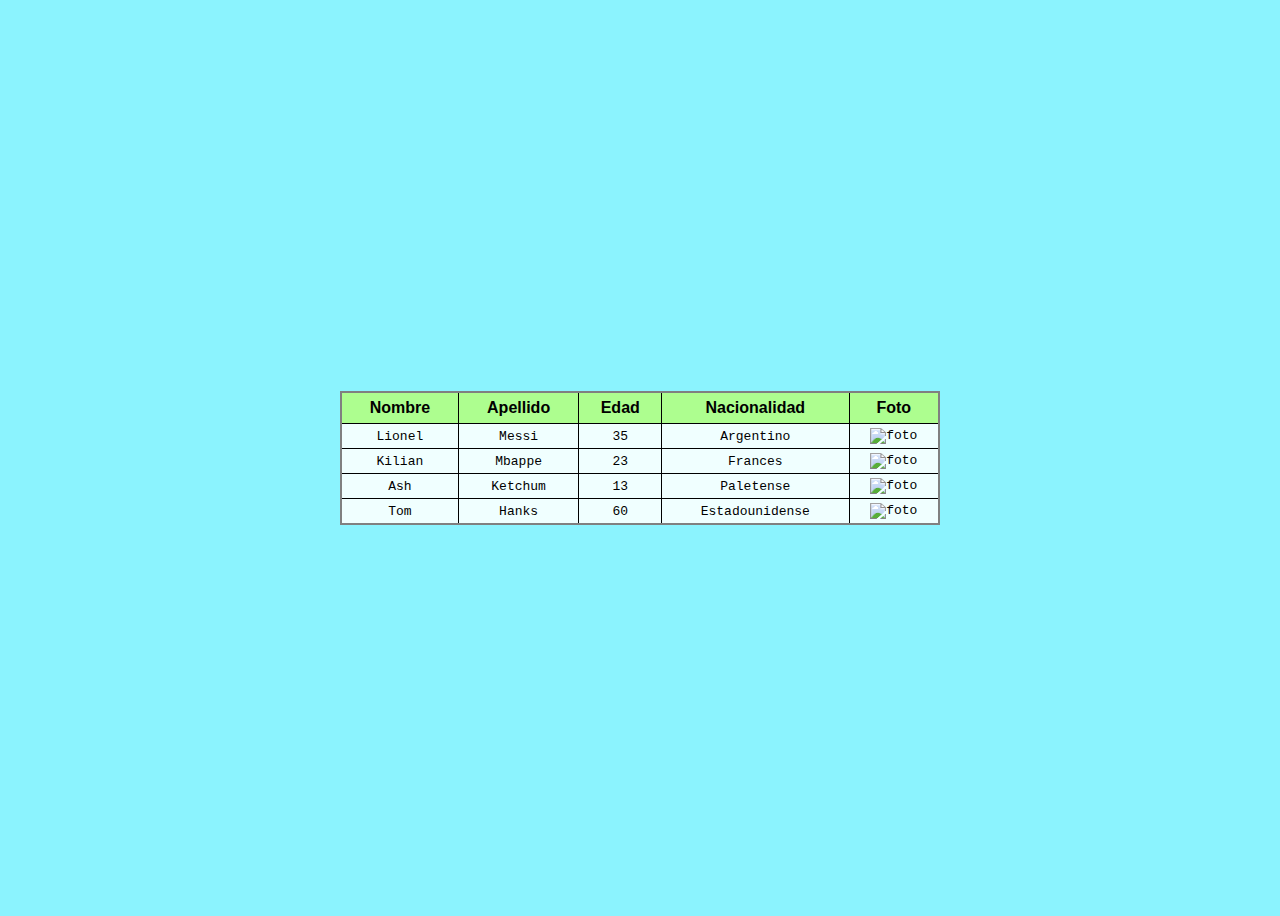
==== index.html @ 1dae9e45 "Clase 28/04" ====
<!DOCTYPE html>
<html lang="en">
<head>
  <meta charset="UTF-8">
  <meta http-equiv="X-UA-Compatible" content="IE=edge">
  <meta name="viewport" content="width=device-width, initial-scale=1.0">
  <link rel="stylesheet" href="css/style.css">
  <title>Tabla en HTML y CSS</title>
</head>
<body>
  <!-- Armar la estructura -->
<div class="container">
  <table>
      <thead> <!--Etiqueta de estructura de la cabecera-->
          <tr> <!--Etiqueta para armar una fila-->
            <th>Nombre</th> <!--Etiqueta para armar las celdas del HEAD-->
            <th>Apellido</th>
            <th>Edad</th>
            <th>Nacionalidad</th>
            <th>Foto</th>
          </tr>
      </thead>
      <tbody><!--Etiqueta de estructura del body-->
        <tr>
          <td>Lionel</td>
          <td>Messi</td>
          <td>35</td>
          <td>Argentino</td>
          <td> <img id="messi" name="messi" src="https://images.pagina12.com.ar/styles/focal_content_1200x1050/public/2023-01/692933-leo-20messi-20copa-20del-20mundo.jpeg?h=fcdc4171&itok=rWyK-jw9" alt="foto" ></td>
        </tr>
        <tr>
          <td>Kilian</td>
          <td>Mbappe</td>
          <td>23</td>
          <td>Frances</td>
          <td><img src="https://bolavip.com/__export/1623048484391/sites/bolavip/img/2021/06/07/getty_images_-_2021-06-07t082738_793_crop1623047278608.jpg_242310155.jpg" alt="foto"></td>
        </tr>
        <tr>
          <td>Ash</td>
          <td>Ketchum</td>
          <td>13</td>
          <td>Paletense</td>
          <td><img src="https://images.wikidexcdn.net/mwuploads/wikidex/0/02/latest/20221113131941/Ash_%28Viajes_Pok%C3%A9mon%29_2.png" alt="foto"></td>
        </tr>
        <tr>
          <td>Tom</td>
          <td>Hanks</td>
          <td>60</td>
          <td>Estadounidense</td>
          <td><img src="https://phantom-marca.unidadeditorial.es/a3d6a811966e3473223bd4bfc15a1e03/crop/0x0/732x412/resize/1320/f/jpg/assets/multimedia/imagenes/2021/04/02/16173226480928.jpg" alt="foto"></td>
        </tr>
      </tbody>
  </table>
</div>
</body>
</html>
---- css/style.css ----
/*Etiquetas*/
body {
  background-color: rgb(139, 243, 254);
}

.container {
  display: flex;
  height: 100vh;
  align-items: center;
  justify-content: center;
}

table{
  width: 100%;
  max-width: 600px;
  border: 2px solid grey;
  background-color: beige;
  border-collapse: collapse;

}

th{
  border: 1px solid black;
  background-color: rgb(173, 254, 143);
  font-family:Verdana, Geneva, Tahoma, sans-serif ;
  padding: 6px;
}

td {
  border: 1px solid black;
  background-color: azure;
  font-family: monospace;
  text-align: center;
  padding: 4px;
}

img {
  /*width: 100px;*/
 /*height: 100px;*/
  width: 70%;
  aspect-ratio: 7/6;
  object-fit: contain;
}
/*
#messi{
  width: 8px;
}*/
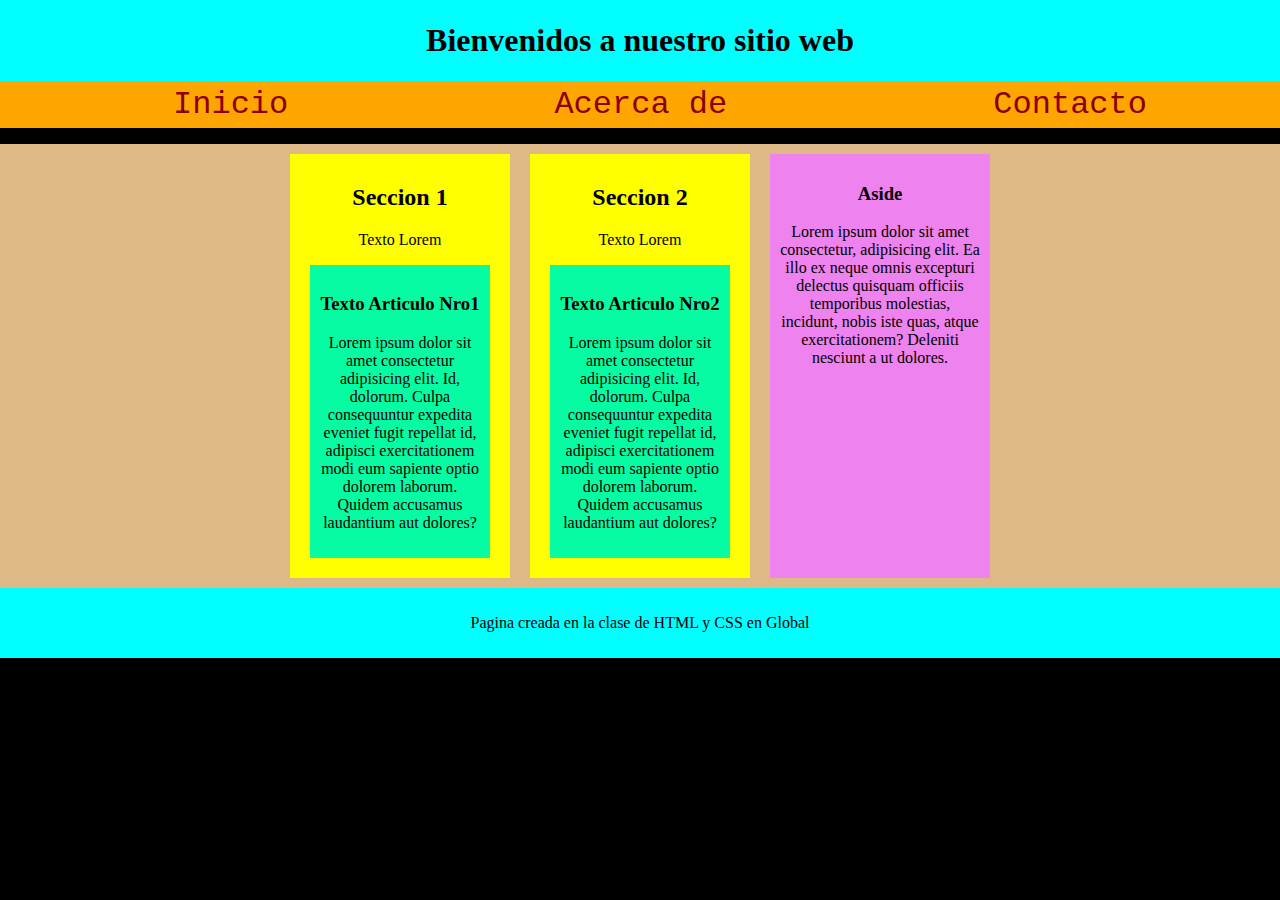
==== commit 517c4bad: "clase 01/05" ====
--- a/index.html
+++ b/index.html
@@ -1,56 +1,46 @@
 <!DOCTYPE html>
-<html lang="en">
+<html>
 <head>
-  <meta charset="UTF-8">
-  <meta http-equiv="X-UA-Compatible" content="IE=edge">
-  <meta name="viewport" content="width=device-width, initial-scale=1.0">
-  <link rel="stylesheet" href="css/style.css">
-  <title>Tabla en HTML y CSS</title>
+	<meta charset="utf-8">
+	<title>Ejemplo de etiquetas HTML y CSS</title>
+	<link rel="stylesheet" href="css/style.css">
 </head>
 <body>
-  <!-- Armar la estructura -->
-<div class="container">
-  <table>
-      <thead> <!--Etiqueta de estructura de la cabecera-->
-          <tr> <!--Etiqueta para armar una fila-->
-            <th>Nombre</th> <!--Etiqueta para armar las celdas del HEAD-->
-            <th>Apellido</th>
-            <th>Edad</th>
-            <th>Nacionalidad</th>
-            <th>Foto</th>
-          </tr>
-      </thead>
-      <tbody><!--Etiqueta de estructura del body-->
-        <tr>
-          <td>Lionel</td>
-          <td>Messi</td>
-          <td>35</td>
-          <td>Argentino</td>
-          <td> <img id="messi" name="messi" src="https://images.pagina12.com.ar/styles/focal_content_1200x1050/public/2023-01/692933-leo-20messi-20copa-20del-20mundo.jpeg?h=fcdc4171&itok=rWyK-jw9" alt="foto" ></td>
-        </tr>
-        <tr>
-          <td>Kilian</td>
-          <td>Mbappe</td>
-          <td>23</td>
-          <td>Frances</td>
-          <td><img src="https://bolavip.com/__export/1623048484391/sites/bolavip/img/2021/06/07/getty_images_-_2021-06-07t082738_793_crop1623047278608.jpg_242310155.jpg" alt="foto"></td>
-        </tr>
-        <tr>
-          <td>Ash</td>
-          <td>Ketchum</td>
-          <td>13</td>
-          <td>Paletense</td>
-          <td><img src="https://images.wikidexcdn.net/mwuploads/wikidex/0/02/latest/20221113131941/Ash_%28Viajes_Pok%C3%A9mon%29_2.png" alt="foto"></td>
-        </tr>
-        <tr>
-          <td>Tom</td>
-          <td>Hanks</td>
-          <td>60</td>
-          <td>Estadounidense</td>
-          <td><img src="https://phantom-marca.unidadeditorial.es/a3d6a811966e3473223bd4bfc15a1e03/crop/0x0/732x412/resize/1320/f/jpg/assets/multimedia/imagenes/2021/04/02/16173226480928.jpg" alt="foto"></td>
-        </tr>
-      </tbody>
-  </table>
-</div>
+	<header>
+		<h1>Bienvenidos a nuestro sitio web</h1>
+		<nav>
+			<ul>
+				<li><a href=""> Inicio </a></li>
+				<li><a href="">Acerca de </a></li>
+				<li><a href=""> Contacto </a></li>
+			</ul>
+		</nav>
+	</header>
+	<main>
+		<section>
+			<h2>Seccion 1</h1>
+			<p>Texto Lorem</p>
+			<article>
+				<h3>Texto Articulo Nro1</h3>
+				<p>Lorem ipsum dolor sit amet consectetur adipisicing elit. Id, dolorum. Culpa consequuntur expedita eveniet fugit repellat id, adipisci exercitationem modi eum sapiente optio dolorem laborum. Quidem accusamus laudantium aut dolores?</p>
+			</article>
+		</section>
+		<section>
+			<h2>Seccion 2</h1>
+			<p>Texto Lorem</p>
+			<article>
+				<h3>Texto Articulo Nro2</h3>
+				<p>Lorem ipsum dolor sit amet consectetur adipisicing elit. Id, dolorum. Culpa consequuntur expedita eveniet fugit repellat id, adipisci exercitationem modi eum sapiente optio dolorem laborum. Quidem accusamus laudantium aut dolores?</p>
+			</article>
+		</section>
+		<aside> 
+			<h3>Aside</h3>
+			<p>Lorem ipsum dolor sit amet consectetur, adipisicing elit. Ea illo ex neque omnis excepturi delectus quisquam officiis temporibus molestias, incidunt, nobis iste quas, atque exercitationem? Deleniti nesciunt a ut dolores.</p>
+		</aside>
+	</main>
+<footer>
+	<p>Pagina creada en la clase de HTML y CSS en Global </p>
+</footer>
+
 </body>
-</html>+</html>
--- a/css/style.css
+++ b/css/style.css
@@ -1,47 +1,78 @@
-/*Etiquetas*/
-body {
-  background-color: rgb(139, 243, 254);
+*{
+	text-align: center; /*todos los elementos en el centro*/
 }
 
-.container {
-  display: flex;
-  height: 100vh;
-  align-items: center;
-  justify-content: center;
+body{
+	margin: auto;
+	background-color: black;
 }
 
-table{
-  width: 100%;
-  max-width: 600px;
-  border: 2px solid grey;
-  background-color: beige;
-  border-collapse: collapse;
-
+header{
+	background-color: aqua;
+	padding-top: 1px;
 }
 
-th{
-  border: 1px solid black;
-  background-color: rgb(173, 254, 143);
-  font-family:Verdana, Geneva, Tahoma, sans-serif ;
-  padding: 6px;
+nav{
+	background-color: orange;
 }
 
-td {
-  border: 1px solid black;
-  background-color: azure;
-  font-family: monospace;
-  text-align: center;
-  padding: 4px;
+nav ul{
+	list-style: none; /* le quitamos el diseño de lista*/
+	display: flex;
+	flex-wrap: wrap;
+	flex-direction: row;
+	justify-content:space-around ; /*mismo espacio entre todos los elementos*/
 }
 
-img {
-  /*width: 100px;*/
- /*height: 100px;*/
-  width: 70%;
-  aspect-ratio: 7/6;
-  object-fit: contain;
+nav a{
+	text-decoration: none;
+	display: block;
+	color: darkred;
+	font-family:'Courier New', Courier, monospace;
+	font-size:xx-large;
+	padding: 5px 10px;
 }
-/*
-#messi{
-  width: 8px;
-}*/+
+nav li{
+	padding: 0px;
+	margin: 0px;
+}
+
+nav a:hover{
+	color: rgb(255, 255, 255);
+}
+
+main{
+	background-color: burlywood;
+	justify-content: center;
+	display: flex;
+	flex-wrap: wrap;
+}
+
+section {
+	background-color: yellow;
+	margin: 10px;
+	padding: 10px;
+	max-width: 200px;
+	min-height: 300px;
+}
+
+article{
+	background-color: rgb(5, 252, 162);
+	margin: 10px;
+	padding: 10px;
+	min-height: 150px ;
+}
+
+aside{
+	background-color: violet;
+	margin: 10px;
+	padding: 10px;
+	max-width: 200px;
+	min-height: 300px;
+}
+
+footer{
+	background-color: aqua;
+	padding: 10px;
+}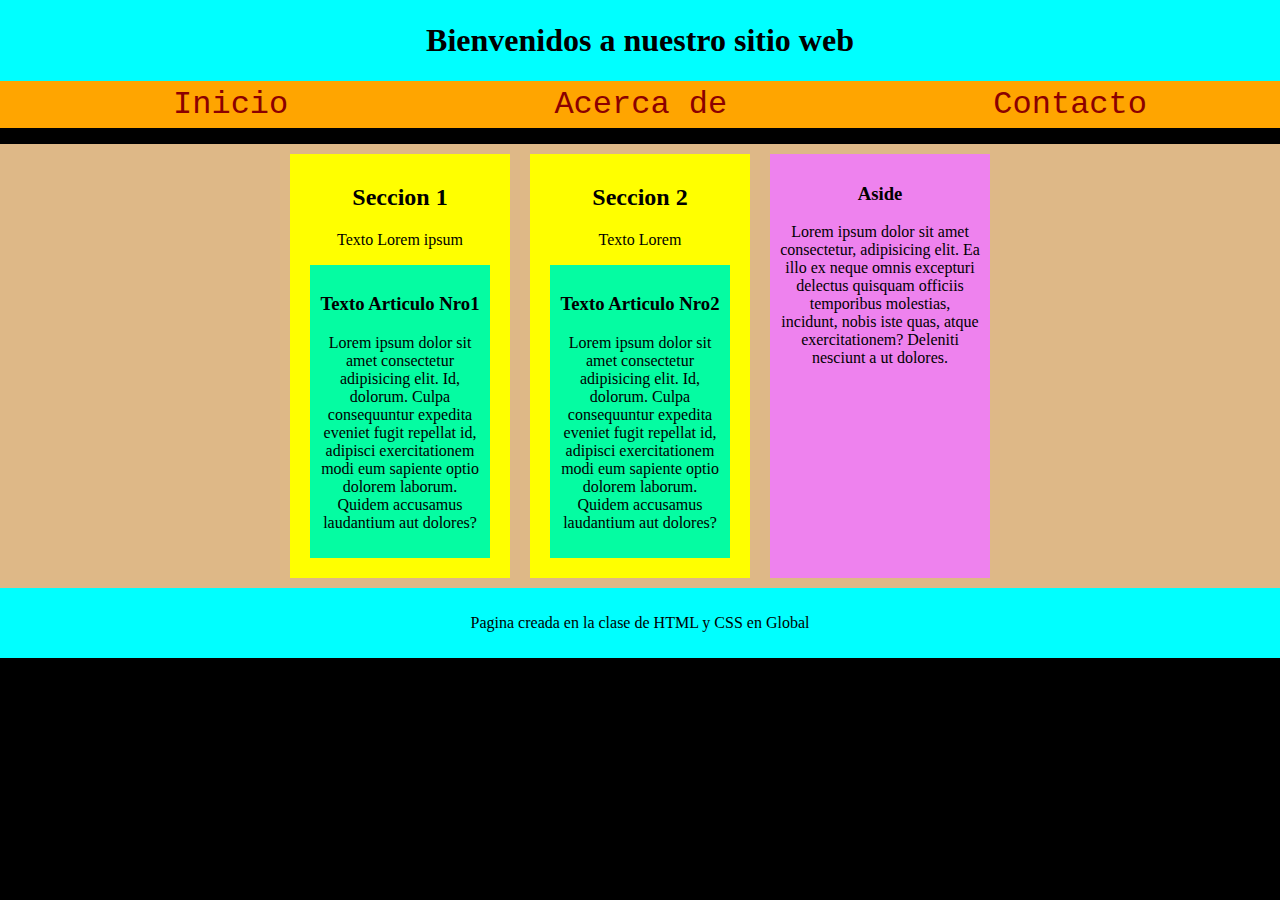
==== commit 916b3b1a: "cambios" ====
--- a/index.html
+++ b/index.html
@@ -19,7 +19,7 @@
 	<main>
 		<section>
 			<h2>Seccion 1</h1>
-			<p>Texto Lorem</p>
+			<p>Texto Lorem ipsum</p>
 			<article>
 				<h3>Texto Articulo Nro1</h3>
 				<p>Lorem ipsum dolor sit amet consectetur adipisicing elit. Id, dolorum. Culpa consequuntur expedita eveniet fugit repellat id, adipisci exercitationem modi eum sapiente optio dolorem laborum. Quidem accusamus laudantium aut dolores?</p>
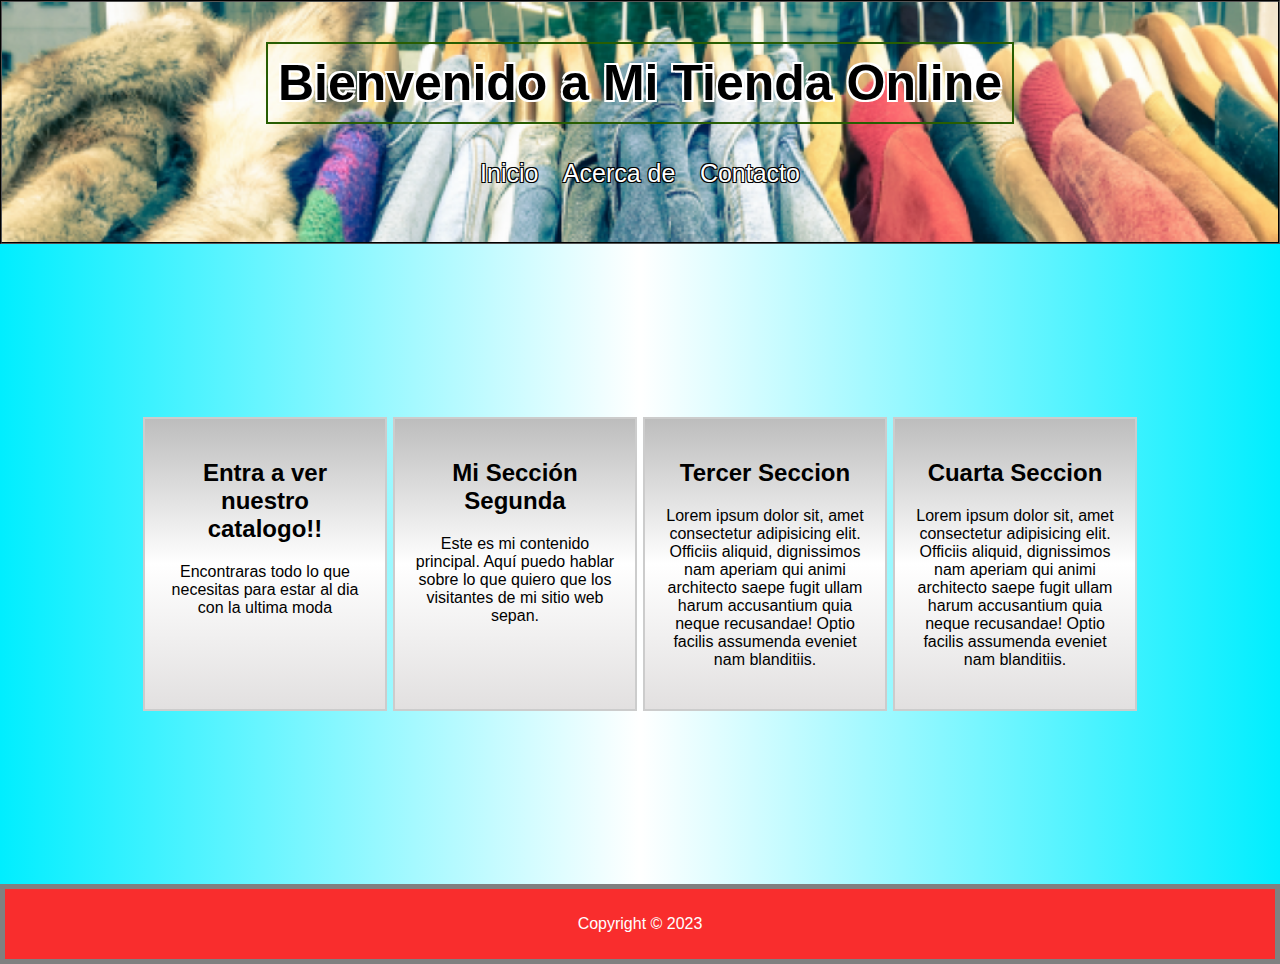
==== commit d0209286: "practicas 15/5" ====
--- a/index.html
+++ b/index.html
@@ -1,46 +1,43 @@
 <!DOCTYPE html>
 <html>
-<head>
-	<meta charset="utf-8">
-	<title>Ejemplo de etiquetas HTML y CSS</title>
-	<link rel="stylesheet" href="css/style.css">
-</head>
-<body>
-	<header>
-		<h1>Bienvenidos a nuestro sitio web</h1>
-		<nav>
-			<ul>
-				<li><a href=""> Inicio </a></li>
-				<li><a href="">Acerca de </a></li>
-				<li><a href=""> Contacto </a></li>
-			</ul>
-		</nav>
-	</header>
-	<main>
-		<section>
-			<h2>Seccion 1</h1>
-			<p>Texto Lorem ipsum</p>
-			<article>
-				<h3>Texto Articulo Nro1</h3>
-				<p>Lorem ipsum dolor sit amet consectetur adipisicing elit. Id, dolorum. Culpa consequuntur expedita eveniet fugit repellat id, adipisci exercitationem modi eum sapiente optio dolorem laborum. Quidem accusamus laudantium aut dolores?</p>
-			</article>
-		</section>
-		<section>
-			<h2>Seccion 2</h1>
-			<p>Texto Lorem</p>
-			<article>
-				<h3>Texto Articulo Nro2</h3>
-				<p>Lorem ipsum dolor sit amet consectetur adipisicing elit. Id, dolorum. Culpa consequuntur expedita eveniet fugit repellat id, adipisci exercitationem modi eum sapiente optio dolorem laborum. Quidem accusamus laudantium aut dolores?</p>
-			</article>
-		</section>
-		<aside> 
-			<h3>Aside</h3>
-			<p>Lorem ipsum dolor sit amet consectetur, adipisicing elit. Ea illo ex neque omnis excepturi delectus quisquam officiis temporibus molestias, incidunt, nobis iste quas, atque exercitationem? Deleniti nesciunt a ut dolores.</p>
-		</aside>
-	</main>
-<footer>
-	<p>Pagina creada en la clase de HTML y CSS en Global </p>
-</footer>
+  <head>
+    <title>Mi Página Web</title>
+    <link rel="stylesheet" type="text/css" href="css/style.css">
+  </head>
+  <body>
+    <header>
+      <nav>
+        <h1>Bienvenido a Mi Tienda Online</h1>
+        <ul>
+          <li><a href="#section-1">Inicio</a></li>
+          <li><a href="#section-2">Acerca de</a></li>
+          <li><a href="#section-3">Contacto</a></li>
+        </ul>
+      </nav>
+    </header>
+    <main>
+      <section id="section-1">
+        <h2>Entra a ver nuestro catalogo!!</h2>
+        <p>Encontraras todo lo que necesitas para estar al dia con la ultima moda </p>
+        <img src="" alt="" srcset="">
+      </section>
+	    <section id="section-2">        
+		    <h2>Mi Sección Segunda</h2>
+        <p>Este es mi contenido principal. Aquí puedo hablar sobre lo que quiero que los visitantes de mi sitio web sepan.</p>
+	    </section>
+      <section id="section-3">
+        <h2>Tercer Seccion</h2>
+        <p>Lorem ipsum dolor sit, amet consectetur adipisicing elit. Officiis aliquid, dignissimos nam aperiam qui animi architecto saepe fugit ullam harum accusantium quia neque recusandae! Optio facilis assumenda eveniet nam blanditiis.</p>
+      </section>
+	    </section>
+      <section id="section-4">
+        <h2>Cuarta Seccion</h2>
+        <p>Lorem ipsum dolor sit, amet consectetur adipisicing elit. Officiis aliquid, dignissimos nam aperiam qui animi architecto saepe fugit ullam harum accusantium quia neque recusandae! Optio facilis assumenda eveniet nam blanditiis.</p>
+      </section>
+    </main>
+    <footer>
+      <p>Copyright © 2023</p>
+    </footer>
+  </body>
+</html>
 
-</body>
-</html>
--- a/css/style.css
+++ b/css/style.css
@@ -1,78 +1,91 @@
-*{
-	text-align: center; /*todos los elementos en el centro*/
-}
+/* Estilos generales */
+body {
+	font-family: Arial, sans-serif; /*Fuentes*/
+	margin: 0;
+	padding: 0;
+	text-align: center;
+	justify-content: center;
+	align-items: center;
+	background: linear-gradient(to right, rgb(0, 238, 255),white, rgb(0,238,255)); /* gradiente de colores*/
+  }
+  
+  /* Estilos para el encabezado */
 
-body{
-	margin: auto;
-	background-color: black;
-}
+  header {
+	min-width: 400px;
+	display: flex;
+	flex-direction: column;
+	align-items: center;
+	align-content: center;
+	background-image: url('../img/ropa-usada.png');
+	background-size: cover;
+	height: 200px;
+	color: white;
+	padding: 20px;
+	border: 2px solid black;
+	border-style:groove
+  }
 
-header{
-	background-color: aqua;
-	padding-top: 1px;
-}
-
-nav{
-	background-color: orange;
-}
-
-nav ul{
-	list-style: none; /* le quitamos el diseño de lista*/
+  h1 {
+	border: 2px solid rgb(40, 93, 2);
+	font-size: 50px;
+	margin: 20px; /* margen entre el elemento y el proximo mas cercano */
+	padding: 10px;  /* margen que indica diferencia entre el BORDE y el CONTENIDO*/
+	color: black;
+	text-shadow: -2px -2px 0 #ffffff, 2px -2px 0 white, -2px 2px 0 white, 2px 2px 0 white; /* muestra sombras desde angulos distintos*/
+  }
+  
+  nav ul { 
+	list-style:none ; /* definir que tipo de estilo tiene mis items en la lista*/
+	margin: 10px;
+	padding: 5px;
+  }
+  
+  nav li {
+	display: inline-block;
+	margin: 10px;
+  }
+  
+  nav a {
+	font-size: 25px;
+	color: white;
+	text-decoration: none;
+	text-shadow: -1px -1px 0 black, 1px -1px 0 black, -1px 1px 0 black, 1px 1px 0 black;
+  }
+  
+  nav a:hover { /* nos indica el comportamiento de un elemento al momento de POSCIONARNOS ENCIMA*/
+	font-size: 35px;
+	color: rgb(249, 113, 71);
+  }
+  
+  /* Estilos para el contenido principal */
+  main {
+	min-height: 600px; /* min: no da por referencia un tamaño MINIMO que tendra.*/
 	display: flex;
-	flex-wrap: wrap;
+	flex-wrap: wrap; /* con warp, mis elemento no cambiaran de tamaño, pero se acomodaran dentro de mi contenedor*/
 	flex-direction: row;
-	justify-content:space-around ; /*mismo espacio entre todos los elementos*/
-}
-
-nav a{
-	text-decoration: none;
-	display: block;
-	color: darkred;
-	font-family:'Courier New', Courier, monospace;
-	font-size:xx-large;
-	padding: 5px 10px;
-}
-
-nav li{
-	padding: 0px;
-	margin: 0px;
-}
-
-nav a:hover{
-	color: rgb(255, 255, 255);
-}
-
-main{
-	background-color: burlywood;
-	justify-content: center;
-	display: flex;
-	flex-wrap: wrap;
-}
-
-section {
-	background-color: yellow;
-	margin: 10px;
+	justify-content: space-evenly; /* es el espacio entre TODA MI FILA Y SUS ELEMENTOS. */
+	align-items:center;
+	justify-self:center;
+	margin: 20px;
+  }
+  
+  section {
+	max-width: 200px; /* tu ancho maximo es de 200px*/
+	min-height: 250px;
+	flex-direction: row;
+	justify-content: space-evenly;
+	border: 2px solid #ccc;
+	padding: 20px;
+	margin: 3px;
+	background: linear-gradient(to top, rgb(226, 224, 224),white,rgb(189, 189, 189));
+  }
+  
+  /* Estilos para el pie de página */
+  footer {
+	background-color: #f92d2d;
+	color: #ffffff;
 	padding: 10px;
-	max-width: 200px;
-	min-height: 300px;
-}
-
-article{
-	background-color: rgb(5, 252, 162);
-	margin: 10px;
-	padding: 10px;
-	min-height: 150px ;
-}
-
-aside{
-	background-color: violet;
-	margin: 10px;
-	padding: 10px;
-	max-width: 200px;
-	min-height: 300px;
-}
-
-footer{
-	background-color: aqua;
-	padding: 10px;
-}+	text-align: center;
+	border: 5px solid gray;
+  }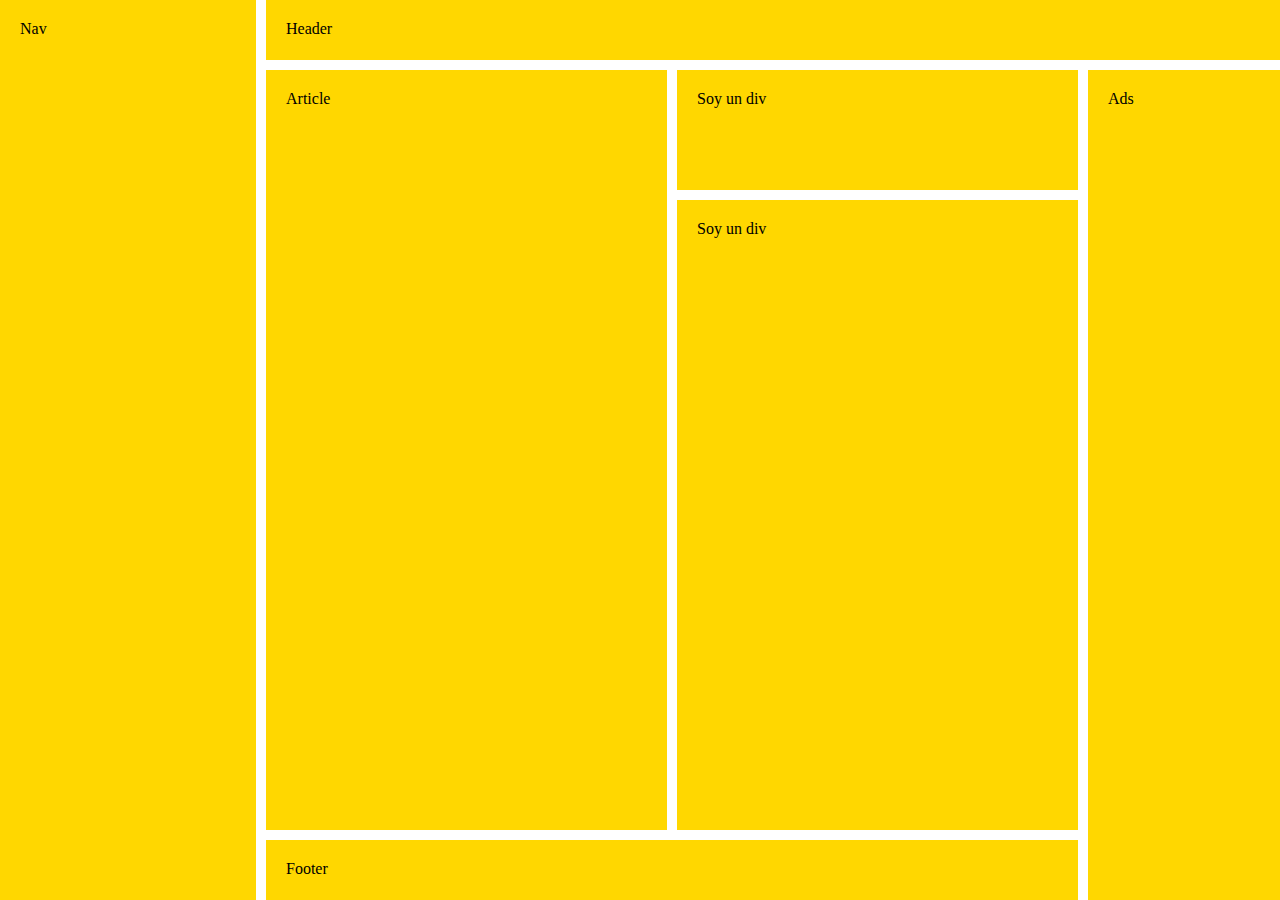
==== commit 5f7421cc: "Uso de  Grid" ====
--- a/index.html
+++ b/index.html
@@ -1,43 +1,20 @@
 <!DOCTYPE html>
-<html>
-  <head>
-    <title>Mi Página Web</title>
-    <link rel="stylesheet" type="text/css" href="css/style.css">
-  </head>
-  <body>
-    <header>
-      <nav>
-        <h1>Bienvenido a Mi Tienda Online</h1>
-        <ul>
-          <li><a href="#section-1">Inicio</a></li>
-          <li><a href="#section-2">Acerca de</a></li>
-          <li><a href="#section-3">Contacto</a></li>
-        </ul>
-      </nav>
-    </header>
-    <main>
-      <section id="section-1">
-        <h2>Entra a ver nuestro catalogo!!</h2>
-        <p>Encontraras todo lo que necesitas para estar al dia con la ultima moda </p>
-        <img src="" alt="" srcset="">
-      </section>
-	    <section id="section-2">        
-		    <h2>Mi Sección Segunda</h2>
-        <p>Este es mi contenido principal. Aquí puedo hablar sobre lo que quiero que los visitantes de mi sitio web sepan.</p>
-	    </section>
-      <section id="section-3">
-        <h2>Tercer Seccion</h2>
-        <p>Lorem ipsum dolor sit, amet consectetur adipisicing elit. Officiis aliquid, dignissimos nam aperiam qui animi architecto saepe fugit ullam harum accusantium quia neque recusandae! Optio facilis assumenda eveniet nam blanditiis.</p>
-      </section>
-	    </section>
-      <section id="section-4">
-        <h2>Cuarta Seccion</h2>
-        <p>Lorem ipsum dolor sit, amet consectetur adipisicing elit. Officiis aliquid, dignissimos nam aperiam qui animi architecto saepe fugit ullam harum accusantium quia neque recusandae! Optio facilis assumenda eveniet nam blanditiis.</p>
-      </section>
-    </main>
-    <footer>
-      <p>Copyright © 2023</p>
-    </footer>
-  </body>
-</html>
+<html lang="en">
+<head>
+	<meta charset="UTF-8">
+	<meta http-equiv="X-UA-Compatible" content="IE=edge">
+	<meta name="viewport" content="width=device-width, initial-scale=1.0">
+	<link rel="stylesheet" href="css/style.css">
+	<title>Document</title>
+</head>
 
+<body>
+  <header id="pageHeader">Header</header>
+  <article id="mainArticle">Article</article>
+  <div id="mainDiv">Soy un div</div>
+  <div id="mainDiv">Soy un div</div>
+  <nav id="mainNav">Nav</nav>
+  <div id="siteAds">Ads</div>
+  <footer id="pageFooter">Footer</footer>
+</body>
+</html>--- a/css/style.css
+++ b/css/style.css
@@ -1,91 +1,37 @@
-/* Estilos generales */
-body {
-	font-family: Arial, sans-serif; /*Fuentes*/
+body { 
+	display: grid;
+	grid-template-areas: 
+	  "nav header header header"
+	  "nav article div ads"
+	  "nav article div ads"
+	  "nav footer footer ads";
+	grid-template-rows: 60px 120px 1fr 60px;
+	grid-template-columns: 20% 1fr 1fr 15%;
+	grid-gap: 10px;
+	height: 100vh;
 	margin: 0;
-	padding: 0;
-	text-align: center;
-	justify-content: center;
-	align-items: center;
-	background: linear-gradient(to right, rgb(0, 238, 255),white, rgb(0,238,255)); /* gradiente de colores*/
+	}
+  header, footer, article, nav, div {
+	padding: 20px;
+	background: gold;
   }
-  
-  /* Estilos para el encabezado */
+  #pageHeader {
+	grid-area: header;
+  }
+  #pageFooter {
+	grid-area: footer;
+  }
+  #mainArticle { 
+	grid-area: article;      
+	}
+  #mainNav { 
+	grid-area: nav; 
+	}
+  #siteAds { 
+	grid-area: ads; 
+	}
 
-  header {
-	min-width: 400px;
-	display: flex;
-	flex-direction: column;
-	align-items: center;
-	align-content: center;
-	background-image: url('../img/ropa-usada.png');
-	background-size: cover;
-	height: 200px;
-	color: white;
-	padding: 20px;
-	border: 2px solid black;
-	border-style:groove
-  }
-
-  h1 {
-	border: 2px solid rgb(40, 93, 2);
-	font-size: 50px;
-	margin: 20px; /* margen entre el elemento y el proximo mas cercano */
-	padding: 10px;  /* margen que indica diferencia entre el BORDE y el CONTENIDO*/
-	color: black;
-	text-shadow: -2px -2px 0 #ffffff, 2px -2px 0 white, -2px 2px 0 white, 2px 2px 0 white; /* muestra sombras desde angulos distintos*/
-  }
-  
-  nav ul { 
-	list-style:none ; /* definir que tipo de estilo tiene mis items en la lista*/
-	margin: 10px;
-	padding: 5px;
-  }
-  
-  nav li {
-	display: inline-block;
-	margin: 10px;
-  }
-  
-  nav a {
-	font-size: 25px;
-	color: white;
-	text-decoration: none;
-	text-shadow: -1px -1px 0 black, 1px -1px 0 black, -1px 1px 0 black, 1px 1px 0 black;
-  }
-  
-  nav a:hover { /* nos indica el comportamiento de un elemento al momento de POSCIONARNOS ENCIMA*/
-	font-size: 35px;
-	color: rgb(249, 113, 71);
-  }
-  
-  /* Estilos para el contenido principal */
-  main {
-	min-height: 600px; /* min: no da por referencia un tamaño MINIMO que tendra.*/
-	display: flex;
-	flex-wrap: wrap; /* con warp, mis elemento no cambiaran de tamaño, pero se acomodaran dentro de mi contenedor*/
-	flex-direction: row;
-	justify-content: space-evenly; /* es el espacio entre TODA MI FILA Y SUS ELEMENTOS. */
-	align-items:center;
-	justify-self:center;
-	margin: 20px;
-  }
-  
-  section {
-	max-width: 200px; /* tu ancho maximo es de 200px*/
-	min-height: 250px;
-	flex-direction: row;
-	justify-content: space-evenly;
-	border: 2px solid #ccc;
-	padding: 20px;
-	margin: 3px;
-	background: linear-gradient(to top, rgb(226, 224, 224),white,rgb(189, 189, 189));
-  }
-  
-  /* Estilos para el pie de página */
-  footer {
-	background-color: #f92d2d;
-	color: #ffffff;
-	padding: 10px;
-	text-align: center;
-	border: 5px solid gray;
-  }+/* grid-template-areas: 
+  "nav header header"
+  "nav article ads"
+  "nav footer ads"; */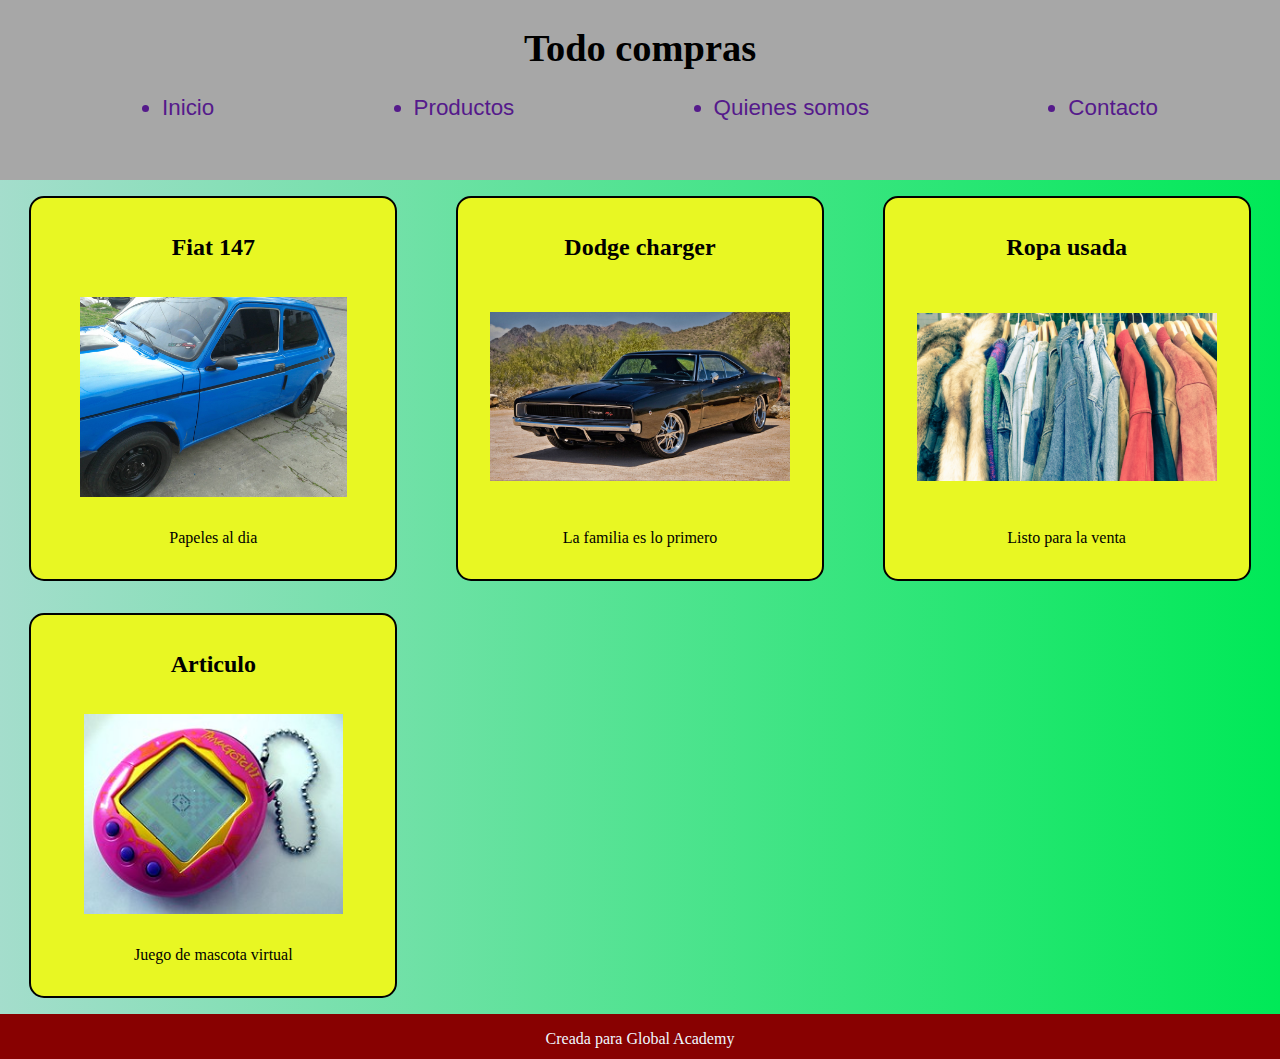
==== commit d1676962: "Practicas" ====
--- a/index.html
+++ b/index.html
@@ -1,20 +1,47 @@
 <!DOCTYPE html>
 <html lang="en">
 <head>
-	<meta charset="UTF-8">
-	<meta http-equiv="X-UA-Compatible" content="IE=edge">
-	<meta name="viewport" content="width=device-width, initial-scale=1.0">
-	<link rel="stylesheet" href="css/style.css">
-	<title>Document</title>
+  <meta charset="UTF-8">
+  <meta http-equiv="X-UA-Compatible" content="IE=edge">
+  <meta name="viewport" content="width=device-width, initial-scale=1.0">
+  <link rel="stylesheet" href="css/style.css">
+  <title>Web responsiva con grid y flex</title>
 </head>
+<body>
+    <header id="mainHeader" class="mainHeader">
+      <h1> Todo compras</h1>
+      <nav>
+        <ul>
+          <a href=""><li>Inicio</li></a>
+          <a href=""><li>Productos</li></a>
+          <a href=""><li>Quienes somos</li></a>
+          <a href=""><li>Contacto</li></a>
+        </ul>
+      </nav>
+    </header>
+    <main id="mainBody" class="mainText">
+          <div class="card">
+              <h2>Fiat 147</h2>
+              <img src="img/147.jpg" alt="">
+              <p>Papeles al dia</p>
+          </div>
+          <div class="card">
+            <h2>Dodge charger</h2>
+            <img src="img/Dodge-Charger-Wallpaper-HD4.jpg" alt="">
+            <p>La familia es lo primero</p>
+          </div>
+          <div class="card">
+            <h2>Ropa usada</h2>
+            <img src="img/ropa-usada.png" alt="">
+            <p>Listo para la venta</p>
+          </div>
+          <div class="card">
+            <h2>Articulo</h2>
+            <img src="img/Tamagotchi_0124_ubt.jpeg" alt="">
+            <p>Juego de mascota virtual</p>
+          </div>
+    </main>
+    <footer id="mainFooter" class="mainFooter"> <p>Creada para Global Academy</p></footer>
+</body>
+</html>
 
-<body>
-  <header id="pageHeader">Header</header>
-  <article id="mainArticle">Article</article>
-  <div id="mainDiv">Soy un div</div>
-  <div id="mainDiv">Soy un div</div>
-  <nav id="mainNav">Nav</nav>
-  <div id="siteAds">Ads</div>
-  <footer id="pageFooter">Footer</footer>
-</body>
-</html>--- a/css/style.css
+++ b/css/style.css
@@ -1,37 +1,88 @@
-body { 
+body{
+	text-align: center;
 	display: grid;
 	grid-template-areas: 
-	  "nav header header header"
-	  "nav article div ads"
-	  "nav article div ads"
-	  "nav footer footer ads";
-	grid-template-rows: 60px 120px 1fr 60px;
-	grid-template-columns: 20% 1fr 1fr 15%;
-	grid-gap: 10px;
+	"header header"
+	"main main"
+	"footer footer";
+	grid-template-rows: 20% 1fr 5%;
+	grid-template-columns: 1fr 1fr;
 	height: 100vh;
 	margin: 0;
-	}
-  header, footer, article, nav, div {
-	padding: 20px;
-	background: gold;
-  }
-  #pageHeader {
+}
+
+h1{
+	font-family:Georgia, 'Times New Roman', Times, serif;
+	font-size: 2.4em;
+}
+
+
+#mainHeader{
 	grid-area: header;
-  }
-  #pageFooter {
+}
+
+#mainBody{
+	grid-area: main;
+}
+
+#mainFooter{
 	grid-area: footer;
-  }
-  #mainArticle { 
-	grid-area: article;      
-	}
-  #mainNav { 
-	grid-area: nav; 
-	}
-  #siteAds { 
-	grid-area: ads; 
-	}
+}
 
-/* grid-template-areas: 
-  "nav header header"
-  "nav article ads"
-  "nav footer ads"; */+header{
+	font-family: 'Gill Sans', 'Gill Sans MT', Calibri, 'Trebuchet MS', sans-serif;
+	background-color: rgb(167, 167, 167);
+}
+
+nav ul{
+	font-size: 1.4rem;
+	display: flex;
+	flex-direction: row;
+	align-items: center;
+	justify-content:space-around;
+	flex-wrap: wrap;
+	margin: 1em;
+}
+
+
+a {
+	text-decoration-line:none;
+}
+
+li:hover{
+	color: aliceblue;
+	font-size: 1.5rem;
+}
+
+.card {
+	display: flex;
+	flex-direction: column;
+	background-color: rgb(232, 247, 35);
+	border: 2px solid rgb(0, 0, 0);
+	border-radius: 15px;
+	width: min-content;
+	height: max-content;
+	margin: 1em;
+	padding: 1em;
+}
+
+.card img {
+	padding: 1em;
+	width: 300px;
+	object-fit: contain;
+	aspect-ratio: 3/2;
+}
+
+.mainText {
+	background-image: linear-gradient(to right,rgb(164, 221, 204),rgb(0, 233, 87));
+	display: grid;
+	grid-template-columns: repeat(auto-fit,minmax(370px, 1fr));
+	justify-items: center;
+}
+
+
+
+.mainFooter{
+	background-color: rgb(136, 1, 1);
+	color: aliceblue;
+}
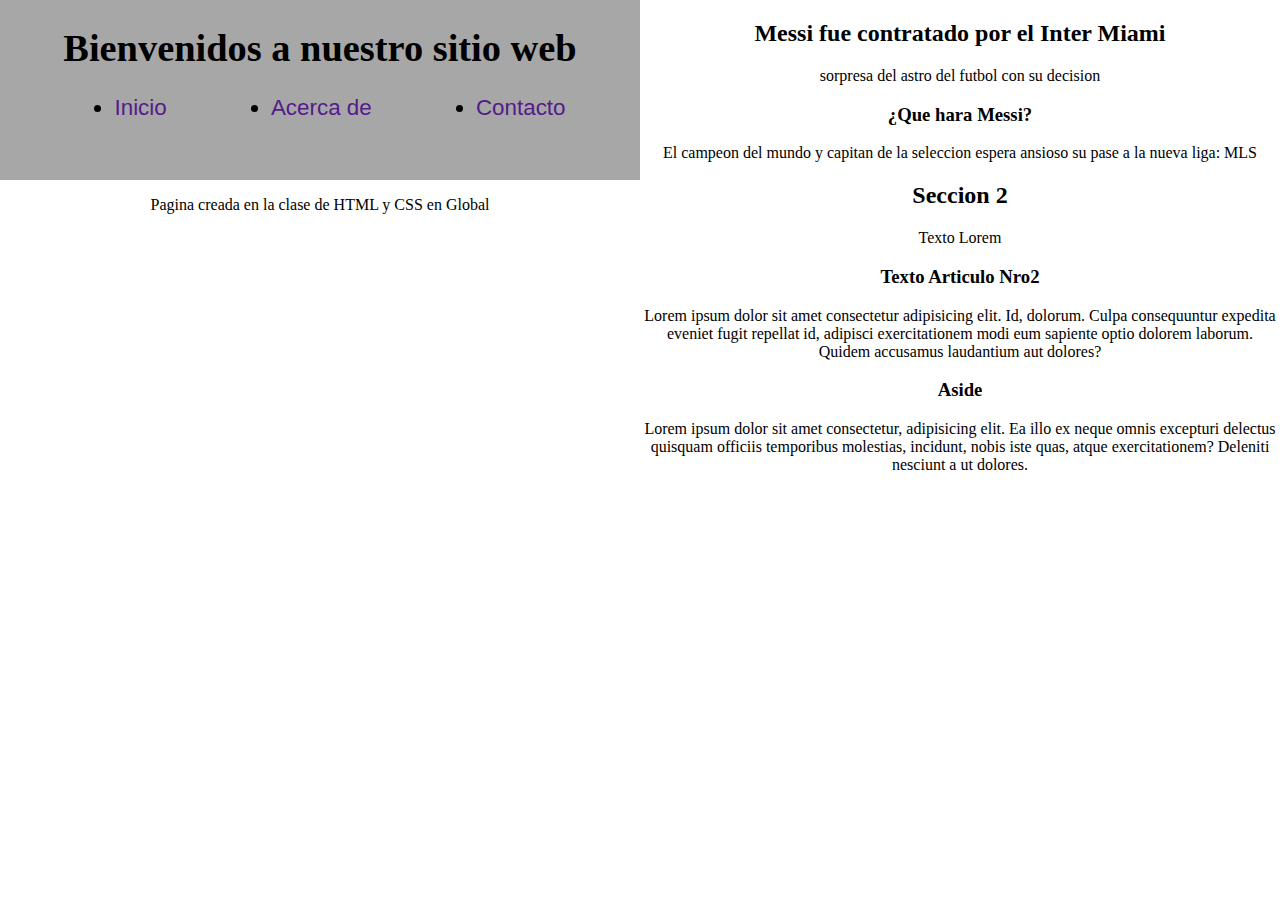
==== commit 2f204d14: "Status" ====
--- a/index.html
+++ b/index.html
@@ -1,47 +1,46 @@
 <!DOCTYPE html>
-<html lang="en">
+<html>
 <head>
-  <meta charset="UTF-8">
-  <meta http-equiv="X-UA-Compatible" content="IE=edge">
-  <meta name="viewport" content="width=device-width, initial-scale=1.0">
-  <link rel="stylesheet" href="css/style.css">
-  <title>Web responsiva con grid y flex</title>
+	<meta charset="utf-8">
+	<title>Ejemplo de etiquetas HTML y CSS</title>
+	<link rel="stylesheet" href="css/style.css">
 </head>
 <body>
-    <header id="mainHeader" class="mainHeader">
-      <h1> Todo compras</h1>
-      <nav>
-        <ul>
-          <a href=""><li>Inicio</li></a>
-          <a href=""><li>Productos</li></a>
-          <a href=""><li>Quienes somos</li></a>
-          <a href=""><li>Contacto</li></a>
-        </ul>
-      </nav>
-    </header>
-    <main id="mainBody" class="mainText">
-          <div class="card">
-              <h2>Fiat 147</h2>
-              <img src="img/147.jpg" alt="">
-              <p>Papeles al dia</p>
-          </div>
-          <div class="card">
-            <h2>Dodge charger</h2>
-            <img src="img/Dodge-Charger-Wallpaper-HD4.jpg" alt="">
-            <p>La familia es lo primero</p>
-          </div>
-          <div class="card">
-            <h2>Ropa usada</h2>
-            <img src="img/ropa-usada.png" alt="">
-            <p>Listo para la venta</p>
-          </div>
-          <div class="card">
-            <h2>Articulo</h2>
-            <img src="img/Tamagotchi_0124_ubt.jpeg" alt="">
-            <p>Juego de mascota virtual</p>
-          </div>
-    </main>
-    <footer id="mainFooter" class="mainFooter"> <p>Creada para Global Academy</p></footer>
+	<header>
+		<h1>Bienvenidos a nuestro sitio web</h1>
+		<nav>
+			<ul>
+				<li><a href=""> Inicio </a></li>
+				<li><a href="">Acerca de </a></li>
+				<li><a href=""> Contacto </a></li>
+			</ul>
+		</nav>
+	</header>
+	<main>
+		<section>
+			<h2>Messi fue contratado por el Inter Miami</h1>
+			<p>sorpresa del astro del futbol con su decision</p>
+			<article>
+				<h3> ¿Que hara Messi?</h3>
+            <p> El campeon del mundo y capitan de la seleccion espera ansioso su pase a la nueva liga: MLS</p>			
+            </article>
+		</section>
+		<section>
+			<h2>Seccion 2</h1>
+			<p>Texto Lorem</p>
+			<article>
+				<h3>Texto Articulo Nro2</h3>
+				<p>Lorem ipsum dolor sit amet consectetur adipisicing elit. Id, dolorum. Culpa consequuntur expedita eveniet fugit repellat id, adipisci exercitationem modi eum sapiente optio dolorem laborum. Quidem accusamus laudantium aut dolores?</p>
+			</article>
+		</section>
+		<aside> 
+			<h3>Aside</h3>
+			<p>Lorem ipsum dolor sit amet consectetur, adipisicing elit. Ea illo ex neque omnis excepturi delectus quisquam officiis temporibus molestias, incidunt, nobis iste quas, atque exercitationem? Deleniti nesciunt a ut dolores.</p>
+		</aside>
+	</main>
+<footer>
+	<p>Pagina creada en la clase de HTML y CSS en Global </p>
+</footer>
+
 </body>
 </html>
-
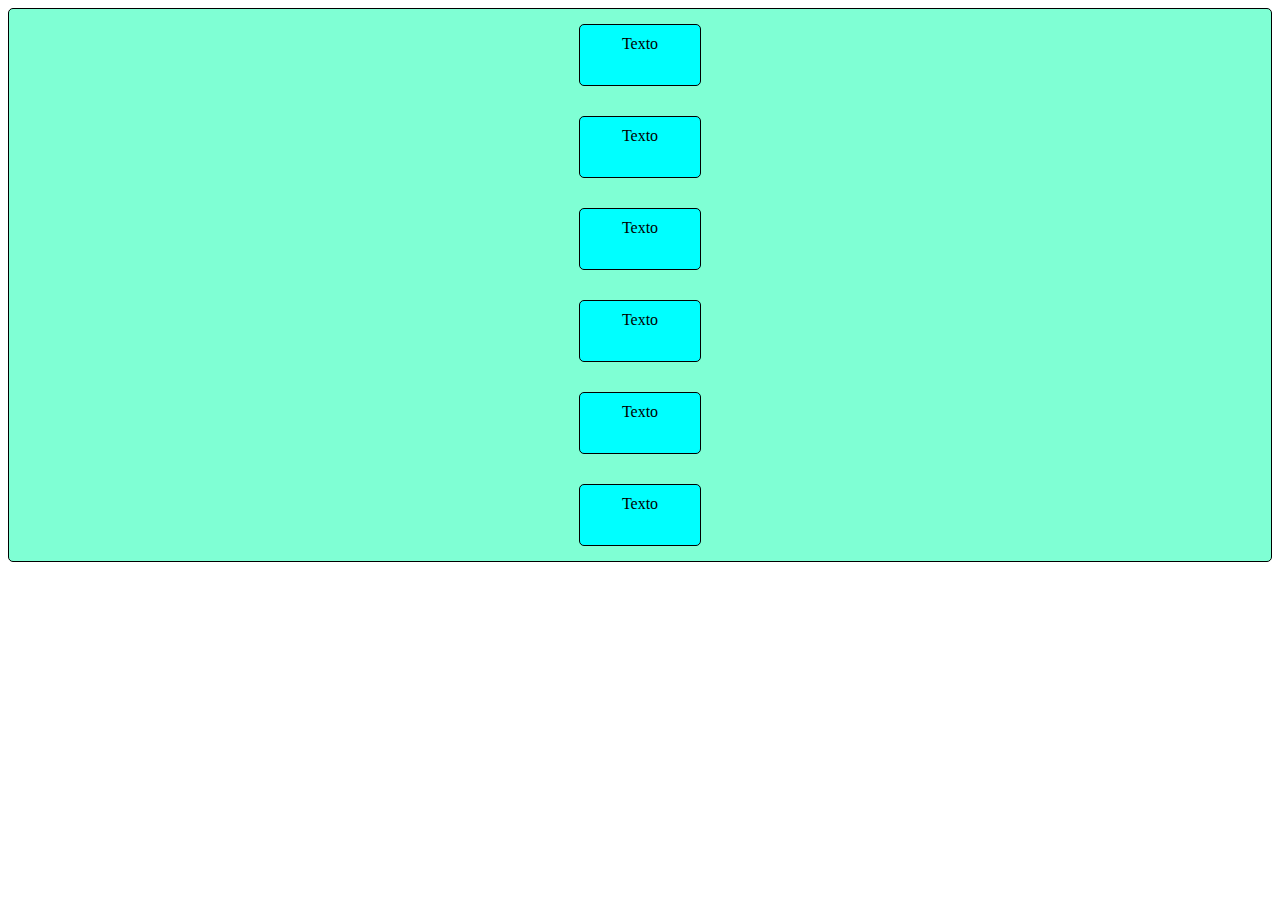
==== commit d330ea08: "Animaciones" ====
--- a/index.html
+++ b/index.html
@@ -2,45 +2,17 @@
 <html>
 <head>
 	<meta charset="utf-8">
-	<title>Ejemplo de etiquetas HTML y CSS</title>
+	<title>Animaciones</title>
 	<link rel="stylesheet" href="css/style.css">
 </head>
 <body>
-	<header>
-		<h1>Bienvenidos a nuestro sitio web</h1>
-		<nav>
-			<ul>
-				<li><a href=""> Inicio </a></li>
-				<li><a href="">Acerca de </a></li>
-				<li><a href=""> Contacto </a></li>
-			</ul>
-		</nav>
-	</header>
-	<main>
-		<section>
-			<h2>Messi fue contratado por el Inter Miami</h1>
-			<p>sorpresa del astro del futbol con su decision</p>
-			<article>
-				<h3> ¿Que hara Messi?</h3>
-            <p> El campeon del mundo y capitan de la seleccion espera ansioso su pase a la nueva liga: MLS</p>			
-            </article>
-		</section>
-		<section>
-			<h2>Seccion 2</h1>
-			<p>Texto Lorem</p>
-			<article>
-				<h3>Texto Articulo Nro2</h3>
-				<p>Lorem ipsum dolor sit amet consectetur adipisicing elit. Id, dolorum. Culpa consequuntur expedita eveniet fugit repellat id, adipisci exercitationem modi eum sapiente optio dolorem laborum. Quidem accusamus laudantium aut dolores?</p>
-			</article>
-		</section>
-		<aside> 
-			<h3>Aside</h3>
-			<p>Lorem ipsum dolor sit amet consectetur, adipisicing elit. Ea illo ex neque omnis excepturi delectus quisquam officiis temporibus molestias, incidunt, nobis iste quas, atque exercitationem? Deleniti nesciunt a ut dolores.</p>
-		</aside>
-	</main>
-<footer>
-	<p>Pagina creada en la clase de HTML y CSS en Global </p>
-</footer>
-
+	<div class="container">
+		<div id="container-desvanecer" class="animation-container">Texto</div>
+		<div id="container-deslizar" class="animation-container">Texto</div>
+		<div id="container-girar" class="animation-container">Texto</div>
+		<div id="container-cambio-fondo" class="animation-container">Texto</div>
+		<div id="container-escalar" class="animation-container">Texto</div>
+		<div id="container-perspectiva" class="animation-container">Texto</div>
+	</div>
 </body>
 </html>
--- a/css/style.css
+++ b/css/style.css
@@ -1,88 +1,111 @@
-body{
+.container{
+	display: flex;
+	flex-direction: column;
+	flex-wrap: wrap;
+	align-items: center;
+	background-color: aquamarine;
+	border: 1px solid black;
+	border-radius: 5px;
+}
+  
+
+.animation-container{
+	width: 100px;
+	height: 40px;
+	border: 1px solid black;
+	border-radius: 5px;
+	margin: 15px;
+	padding: 10px;
+	background-color: aqua;
 	text-align: center;
-	display: grid;
-	grid-template-areas: 
-	"header header"
-	"main main"
-	"footer footer";
-	grid-template-rows: 20% 1fr 5%;
-	grid-template-columns: 1fr 1fr;
-	height: 100vh;
-	margin: 0;
-}
-
-h1{
-	font-family:Georgia, 'Times New Roman', Times, serif;
-	font-size: 2.4em;
 }
 
 
-#mainHeader{
-	grid-area: header;
+/* @keyframes : los keyframe, nos permiten crear nuestrar animaciones con diferentes tipos de propiedades que querramos darle. El keyframe, se crea al igual que un estilo clasico de css (utilizando llaves), pero antes, luego de poner la palabra keyframes, debemos darle un nombre a nuestra animacion */
+
+/*? EFECTO DESVANECER*/
+
+@keyframes desvanecer {
+	/* puedo decir, que las propeidades a aplicar, van desde un punto a otro, o, sino, que van en un determinado porcentaje hasta completar*/
+	from {opacity: 1;}
+	to {opacity: 0;}
 }
 
-#mainBody{
-	grid-area: main;
+#container-desvanecer:hover{
+	cursor: pointer;
+	animation-name: desvanecer; /*llamamos al nombre de nuestro keyframes*/
+	animation-duration: 2s; /* indicamos cuanto va a durar ese efecto*/
+
 }
 
-#mainFooter{
-	grid-area: footer;
+/* Efecto MOVIMIENTO: puede desplazarse en varias direcciones*/
+
+@keyframes deslizar {
+	from {transform: translateY(0);} /* translateX para eje horizontal. translateY para el vertical*/
+	to {transform: translateY(150px);} /* numeros positivos o negativos, para decidir sobre que direccion del eje se va a mover*/
 }
 
-header{
-	font-family: 'Gill Sans', 'Gill Sans MT', Calibri, 'Trebuchet MS', sans-serif;
-	background-color: rgb(167, 167, 167);
+#container-deslizar:hover{
+	cursor: pointer;
+	animation-name: deslizar;
+	animation-duration: 3s;
+
 }
 
-nav ul{
-	font-size: 1.4rem;
-	display: flex;
-	flex-direction: row;
-	align-items: center;
-	justify-content:space-around;
-	flex-wrap: wrap;
-	margin: 1em;
+/*Efecto Girar: */
+
+@keyframes girar {
+	from{transform: rotate(0);} /*gira en uan proporcion de grados*/
+	to{transform: rotate(360deg);} /* indicar la propiedad con grados*/
 }
 
-
-a {
-	text-decoration-line:none;
+#container-girar:hover{
+	cursor: pointer;
+	animation-name: girar;
+	animation-duration: 3s;
+	animation-iteration-count: infinite;
+	/* animation: girar 3s infinite ; */
 }
 
-li:hover{
-	color: aliceblue;
-	font-size: 1.5rem;
+/*efecto cambio de colores: vamos a cambiar el fondo cada vez que nos posicionemos encima*/
+
+@keyframes cambiar-fondo {
+	0%{background-color: red;} /* el % refiere a la division de tiempo*/
+	25%{background-color: green;}
+	50%{background-color: blue;}
+	100%{background-color: yellow;}
 }
 
-.card {
-	display: flex;
-	flex-direction: column;
-	background-color: rgb(232, 247, 35);
-	border: 2px solid rgb(0, 0, 0);
-	border-radius: 15px;
-	width: min-content;
-	height: max-content;
-	margin: 1em;
-	padding: 1em;
+#container-cambio-fondo:hover{
+	cursor: pointer;
+	animation-name: cambiar-fondo;
+	animation-duration: 6s;
 }
 
-.card img {
-	padding: 1em;
-	width: 300px;
-	object-fit: contain;
-	aspect-ratio: 3/2;
+/*Efecto de escala: vamos a aumentar su tamaño en una proporcion*/
+
+@keyframes escalar {
+	from{transform: scale(1);} /* la escala 1 es la inicial*/
+	to{transform: scale(-1);} /*podemos elegir ejeX e ejeY*/
+
+	/*tambien podemos decidir QUE ESCALAR
+	from{transform: scaleY(1);}
+	to{transform: scaleY(3);}*/
 }
 
-.mainText {
-	background-image: linear-gradient(to right,rgb(164, 221, 204),rgb(0, 233, 87));
-	display: grid;
-	grid-template-columns: repeat(auto-fit,minmax(370px, 1fr));
-	justify-items: center;
+#container-escalar:hover{
+	cursor: pointer;
+	animation: escalar 3s ;
 }
 
+/* efecto perspectiva: */
 
+@keyframes perspectiva {
+	from{transform: perspective(150px) rotateY(0)}
+	to{transform: perspective(150px) rotateY(-360deg) } /* los grados pueden ser positivos o negativos, y en base a cualquiera de los ejes (X o Y)*/
+}
 
-.mainFooter{
-	background-color: rgb(136, 1, 1);
-	color: aliceblue;
-}
+#container-perspectiva:hover{
+	cursor: pointer;
+	animation: perspectiva 2s infinite;
+}